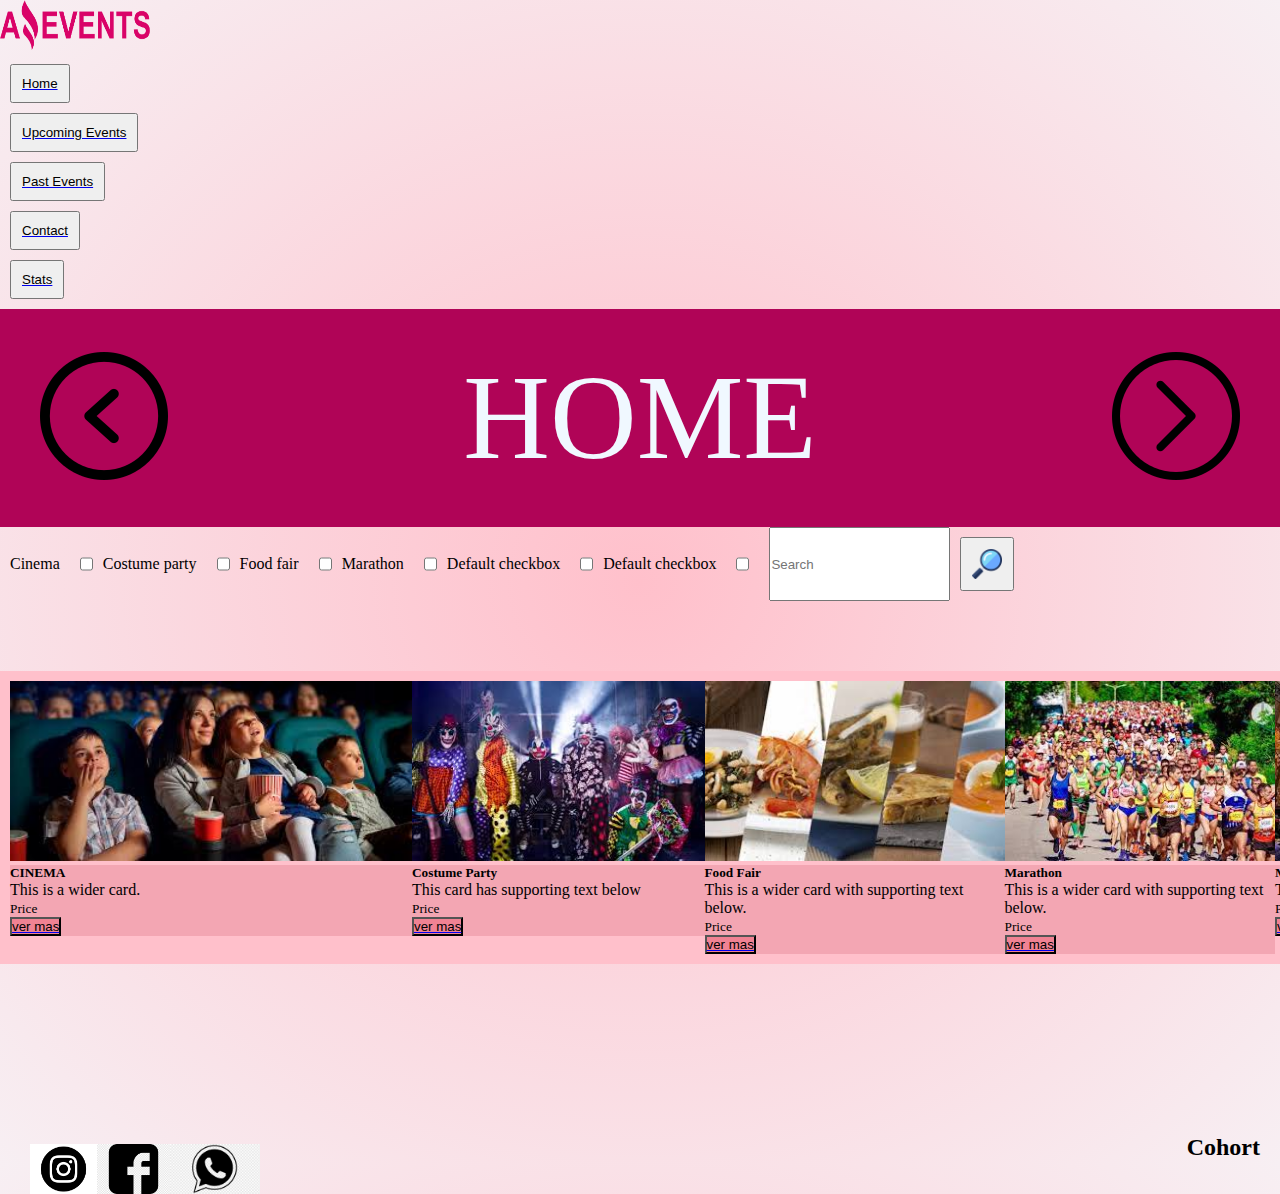
==== index.html @ cda77724 "agregado de estilos css" ====
<!DOCTYPE html>
<html lang="en">
<head>
    <meta charset="UTF-8">
    <meta http-equiv="X-UA-Compatible" content="IE=edge">
    <meta name="viewport" content="width=device-width, initial-scale=1.0">
    <title>Home</title>
    <link rel="stylesheet" href="./styles/style.css">
    <link href="https://cdn.jsdelivr.net/npm/bootstrap@5.3.0-alpha1/dist/css/bootstrap.min.css" rel="stylesheet" integrity="sha384-GLhlTQ8iRABdZLl6O3oVMWSktQOp6b7In1Zl3/Jr59b6EGGoI1aFkw7cmDA6j6gD" crossorigin="anonymous">
</head>
<body>
    <section>

        <nav class="navbar bg-body-tertiary">
            <div class="container-fluid">
                
              <a class="navbar-brand" href="#">
                <img src="/assets/img/LogoAmazingEvents.png" alt="Logo" width="150" height="50" class="d-inline-block align-text-top"></a>
                    <a href="./index.html"><button class="btn btn-outline-success me-2" type="button">Home</button></a>
                    <a href="./UpcominEvents.html"><button class="btn btn-sm btn-outline-secondary" type="button">Upcoming Events</button></a>
                    <a href="./pastEvents.html"><button class="btn btn-sm btn-outline-secondary" type="button">Past Events</button></a>
                    <a href="./contact.html"><button class="btn btn-sm btn-outline-secondary" type="button">Contact</button></a>
                    <a href="./stats.html"><button class="btn btn-sm btn-outline-secondary" type="button">Stats</button></a>
            </div>
          </nav>
    </section>
    <section class="banner">
        <a href="./stats.html"><img src="./assets/img/8019993.png" alt=""></a>
        <p class="bText">HOME</p>
        <a href="./UpcominEvents.html"><img src="./assets/img/3519442.png" alt=""></a>
    </section>
    <section class="sectionF">
        <form>
            <label class="form-check-label" for="flexCheckDefault">Cinema</label>
            <input class="form-check-input" type="checkbox" value="" id="flexCheckDefault">
            <label class="form-check-label" for="flexCheckDefault">Costume party</label>
            <input class="form-check-input" type="checkbox" value="" id="flexCheckDefault">
            <label class="form-check-label" for="flexCheckDefault">Food fair</label>
            <input class="form-check-input" type="checkbox" value="" id="flexCheckDefault">
            <label class="form-check-label" for="flexCheckDefault">Marathon</label>
            <input class="form-check-input" type="checkbox" value="" id="flexCheckDefault">
            <label class="form-check-label" for="flexCheckDefault">Default checkbox</label>
            <input class="form-check-input" type="checkbox" value="" id="flexCheckDefault">
            <label class="form-check-label" for="flexCheckDefault">Default checkbox</label>
            <input class="form-check-input" type="checkbox" value="" id="flexCheckDefault">
            
        </form>
         
              <form class="dflex" role="search">
                <input class="form-control me-2" type="search" placeholder="Search" aria-label="Search">
                <button class="btn btn-outline-success" type="submit"><img class="search" src="./assets/img/3721591.png" alt="search"></button>
              </form>
           
    </section>
    <section>
        <div class="card-group">
            <div class="card">
              <img src="./assets/img/Cinema.jpg" class="card-img-top" alt="CINEMA">
              <div class="card-body"><h5 class="card-title">CINEMA</h5>
                <p class="card-text">This is a wider card.</p>
                <p class="card-text"><small class="text-muted">Price</small></p>
                <a href="./details.html"><button class="ver">ver mas</button></a>
              </div>
            </div>
            <div class="card">
              <img src="./assets/img/Costume_Party.jpg" class="card-img-top" alt="Costume party">
              <div class="card-body">
                <h5 class="card-title">Costume Party</h5>
                <p class="card-text">This card has supporting text below </p>
                <p class="card-text"><small class="text-muted">Price</small></p>
                <a href="./details.html"><button class="ver">ver mas</button></a>
              </div>
            </div>
            <div class="card">
              <img src="./assets/img/Food_Fair.jpg" class="card-img-top" alt="Food Fair">
              <div class="card-body">
                <h5 class="card-title">Food Fair</h5>
                <p class="card-text">This is a wider card with supporting text below.</p>
                <p class="card-text"><small class="text-muted">Price</small></p>
                <a href="./details.html"><button class="ver">ver mas</button></a>
              </div>
            </div>
            <div class="card">
                <img src="./assets/img/Marathon.jpg" class="card-img-top" alt="...">
                <div class="card-body">
                  <h5 class="card-title">Marathon</h5>
                  <p class="card-text">This is a wider card with supporting text below.</p>
                  <p class="card-text"><small class="text-muted">Price</small></p>
                  <a href="./details.html"><button class="ver">ver mas</button></a>
                </div>
              </div>
              <div class="card">
                <img src="./assets/img/Museum_Tour.jpg" class="card-img-top" alt="CINEMA">
                <div class="card-body"><h5 class="card-title">Museum Tour</h5>
                  <p class="card-text">This is a wider card.</p>
                  <p class="card-text"><small class="text-muted">Price</small></p>
                  <a href="./details.html"><button class="ver">ver mas</button></a>
                </div>
              </div>
              <div class="card">
                <img src="./assets/img/Music_Concert.jpg" class="card-img-top" alt="CINEMA">
                <div class="card-body"><h5 class="card-title">Music Concert</h5>
                  <p class="card-text">This is a wider card.</p>
                  <p class="card-text"><small class="text-muted">Price</small></p>
                  <a href="./details.html"><button class="ver">ver mas</button></a>
                </div>
              </div>
          </div>
    </section>
    <footer>
        <div class="social">
        <a class="aSocial" href=""><img src="./assets/img/download.png" alt="Instagram"></a>
        <a class="aSocial" href=""><img src="./assets/img/face.png" alt="Instagram"></a>
        <a class="aSocial" href=""><img src="./assets/img/whatsapp.png" alt="whatsapp"></a>
        </div>
        <h2>Cohort</h2>
    </footer>
    <script src="https://cdn.jsdelivr.net/npm/bootstrap@5.3.0-alpha1/dist/js/bootstrap.bundle.min.js" integrity="sha384-w76AqPfDkMBDXo30jS1Sgez6pr3x5MlQ1ZAGC+nuZB+EYdgRZgiwxhTBTkF7CXvN" crossorigin="anonymous"></script>
</body>
</html>
---- styles/style.css ----
* {
    padding: 0%;
    margin: 0%;
    box-sizing: border-box;
    
}

body {
    
     background: content-box radial-gradient(pink, rgb(247, 239, 243));
}


.banner {
    display: flex;
    align-items: center;
    justify-content: space-between;
    padding: 40px;
    background-color: rgb(176, 4, 87);
    
}
.bText {
    font-size: 120px;
    color: aliceblue;
}

.sectionF {
    display: flex;
    align-items: center;
}

.search {
    width: 30px;
}
.card-group {
    display: flex;
    margin-bottom: 150px;
    margin-top: 70px;
    padding: 10px;
    align-content:space-between ;
}

form {
    display: flex;
    align-content: space-around;
    margin-right: 20px;
}

label{
    margin-right: 20px;
    margin-left: 10px;
    border-color: crimson;
    border: 5px;
}
input {

}

div>img {
    height: 180px;
}

.card-group {
    border: 20px;
    background-color: pink;
}
.card-body {
    background-color: #f3a6b3;
}
footer {
    display: flex;
    height: 50px;
    justify-content: space-between;
}

.social {
    display: flex;
    margin: 20px;
    padding: 10px;
    justify-content: space-between;
    
}
.aSocial{
width: 50%;
height: 50px;
display:flex ;
}

h2 {
    margin: 20px;
}

.contactSect {
    display: flex;
    flex-direction: column;
    align-items: center; 
}

.btn {
    display: flex;
    padding: 10px;
    margin: 10px;
    align-items: flex-end;
    align-content: flex-end;

}

.ver {
    background-color: rgb(240, 130, 147);
    display: flex;
    align-content: space-between;

}

table {
    margin: 20px;
    padding: 10px;
    border: 5px;
    display: flex;
}
td {
    border: 2px;
}
tr {
    border: 5px;
    padding: 15px;
}
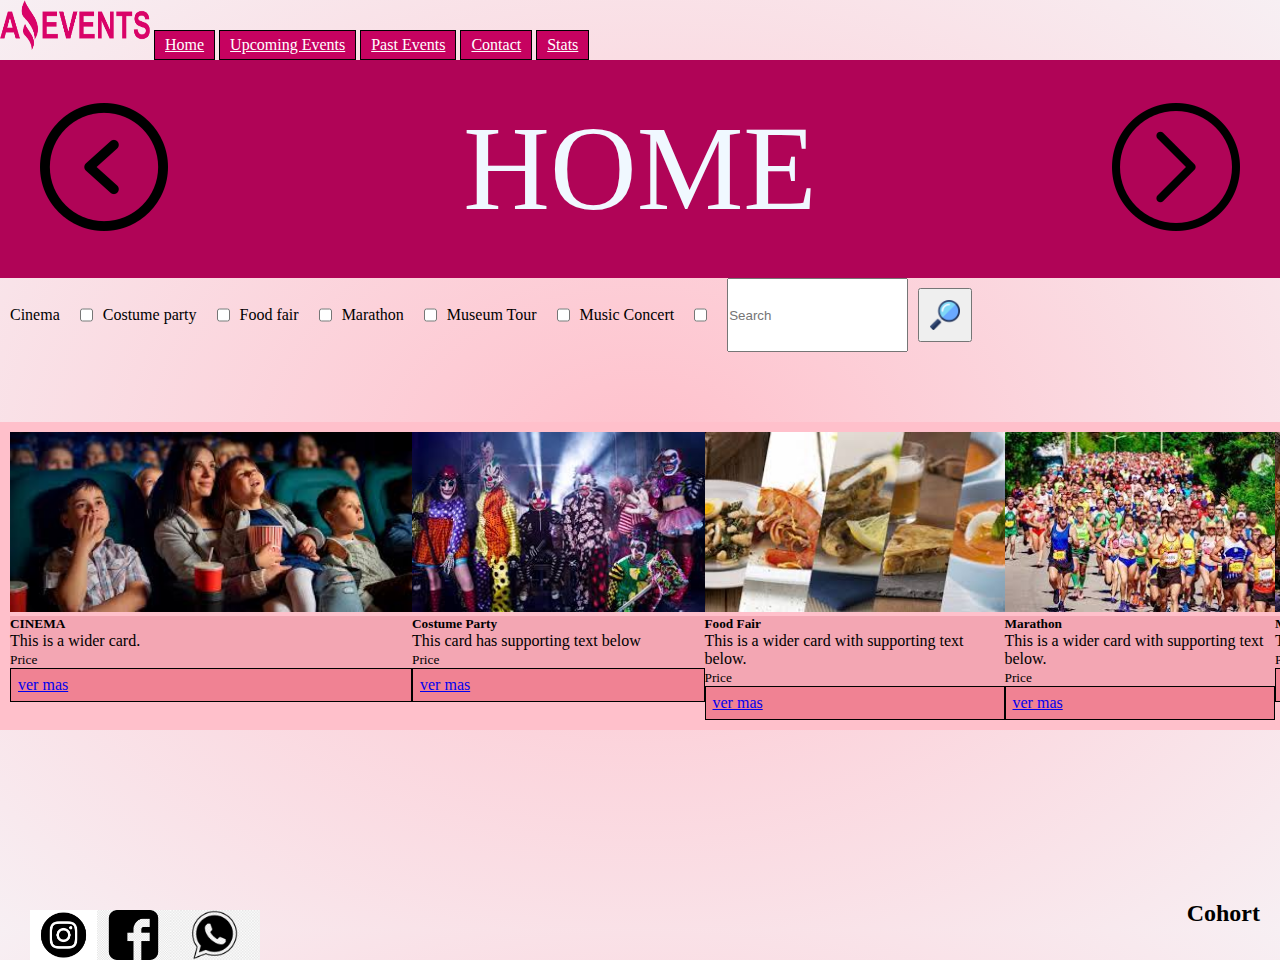
==== commit ca7c78b8: "ccambios en codigo html y css" ====
--- a/index.html
+++ b/index.html
@@ -16,11 +16,11 @@
                 
               <a class="navbar-brand" href="#">
                 <img src="/assets/img/LogoAmazingEvents.png" alt="Logo" width="150" height="50" class="d-inline-block align-text-top"></a>
-                    <a href="./index.html"><button class="btn btn-outline-success me-2" type="button">Home</button></a>
-                    <a href="./UpcominEvents.html"><button class="btn btn-sm btn-outline-secondary" type="button">Upcoming Events</button></a>
-                    <a href="./pastEvents.html"><button class="btn btn-sm btn-outline-secondary" type="button">Past Events</button></a>
-                    <a href="./contact.html"><button class="btn btn-sm btn-outline-secondary" type="button">Contact</button></a>
-                    <a href="./stats.html"><button class="btn btn-sm btn-outline-secondary" type="button">Stats</button></a>
+                <a class="aNav" href="./index.html">Home</a>
+                <a class="aNav" href="./UpcominEvents.html">Upcoming Events</a>
+                <a class="aNav" href="./pastEvents.html">Past Events</a>
+                <a class="aNav" href="./contact.html">Contact</a>
+                <a class="aNav" href="./stats.html">Stats</a>
             </div>
           </nav>
     </section>
@@ -31,18 +31,18 @@
     </section>
     <section class="sectionF">
         <form>
-            <label class="form-check-label" for="flexCheckDefault">Cinema</label>
-            <input class="form-check-input" type="checkbox" value="" id="flexCheckDefault">
-            <label class="form-check-label" for="flexCheckDefault">Costume party</label>
-            <input class="form-check-input" type="checkbox" value="" id="flexCheckDefault">
-            <label class="form-check-label" for="flexCheckDefault">Food fair</label>
-            <input class="form-check-input" type="checkbox" value="" id="flexCheckDefault">
-            <label class="form-check-label" for="flexCheckDefault">Marathon</label>
-            <input class="form-check-input" type="checkbox" value="" id="flexCheckDefault">
-            <label class="form-check-label" for="flexCheckDefault">Default checkbox</label>
-            <input class="form-check-input" type="checkbox" value="" id="flexCheckDefault">
-            <label class="form-check-label" for="flexCheckDefault">Default checkbox</label>
-            <input class="form-check-input" type="checkbox" value="" id="flexCheckDefault">
+          <label class="form-check-label" for="Cinema">Cinema</label>
+          <input class="form-check-input" type="checkbox" value="" id="Cinema">
+          <label class="form-check-label" for="Costume_Party">Costume party</label>
+          <input class="form-check-input" type="checkbox" value="" id="Costume_Party">
+          <label class="form-check-label" for="Food_Fair">Food fair</label>
+          <input class="form-check-input" type="checkbox" value="" id="Food_Fair">
+          <label class="form-check-label" for="Marathon">Marathon</label>
+          <input class="form-check-input" type="checkbox" value="" id="Marathon">
+          <label class="form-check-label" for="Museum_Tour">Museum Tour</label>
+          <input class="form-check-input" type="checkbox" value="" id="Museum_Tour">
+          <label class="form-check-label" for="Music_Concert">Music Concert</label>
+          <input class="form-check-input" type="checkbox" value="" id="Music_Concert">
             
         </form>
          
@@ -52,6 +52,7 @@
               </form>
            
     </section>
+ 
     <section>
         <div class="card-group">
             <div class="card">
@@ -59,7 +60,7 @@
               <div class="card-body"><h5 class="card-title">CINEMA</h5>
                 <p class="card-text">This is a wider card.</p>
                 <p class="card-text"><small class="text-muted">Price</small></p>
-                <a href="./details.html"><button class="ver">ver mas</button></a>
+                <a class="ver" href="./details.html">ver mas</a>
               </div>
             </div>
             <div class="card">
@@ -68,7 +69,7 @@
                 <h5 class="card-title">Costume Party</h5>
                 <p class="card-text">This card has supporting text below </p>
                 <p class="card-text"><small class="text-muted">Price</small></p>
-                <a href="./details.html"><button class="ver">ver mas</button></a>
+                <a class="ver" href="./details.html">ver mas</a>
               </div>
             </div>
             <div class="card">
@@ -77,7 +78,7 @@
                 <h5 class="card-title">Food Fair</h5>
                 <p class="card-text">This is a wider card with supporting text below.</p>
                 <p class="card-text"><small class="text-muted">Price</small></p>
-                <a href="./details.html"><button class="ver">ver mas</button></a>
+                <a class="ver" href="./details.html">ver mas</a>
               </div>
             </div>
             <div class="card">
@@ -86,7 +87,7 @@
                   <h5 class="card-title">Marathon</h5>
                   <p class="card-text">This is a wider card with supporting text below.</p>
                   <p class="card-text"><small class="text-muted">Price</small></p>
-                  <a href="./details.html"><button class="ver">ver mas</button></a>
+                  <a class="ver" href="./details.html">ver mas</a>
                 </div>
               </div>
               <div class="card">
@@ -94,7 +95,7 @@
                 <div class="card-body"><h5 class="card-title">Museum Tour</h5>
                   <p class="card-text">This is a wider card.</p>
                   <p class="card-text"><small class="text-muted">Price</small></p>
-                  <a href="./details.html"><button class="ver">ver mas</button></a>
+                  <a class="ver" href="./details.html">ver mas</a>
                 </div>
               </div>
               <div class="card">
@@ -102,7 +103,7 @@
                 <div class="card-body"><h5 class="card-title">Music Concert</h5>
                   <p class="card-text">This is a wider card.</p>
                   <p class="card-text"><small class="text-muted">Price</small></p>
-                  <a href="./details.html"><button class="ver">ver mas</button></a>
+                  <a class="ver" href="./details.html">ver mas</a>
                 </div>
               </div>
           </div>
@@ -117,4 +118,6 @@
     </footer>
     <script src="https://cdn.jsdelivr.net/npm/bootstrap@5.3.0-alpha1/dist/js/bootstrap.bundle.min.js" integrity="sha384-w76AqPfDkMBDXo30jS1Sgez6pr3x5MlQ1ZAGC+nuZB+EYdgRZgiwxhTBTkF7CXvN" crossorigin="anonymous"></script>
 </body>
-</html>+</html>
+           
+    --- a/styles/style.css
+++ b/styles/style.css
@@ -3,6 +3,9 @@
     margin: 0%;
     box-sizing: border-box;
     
+}
+main {
+    display: flex;
 }
 
 body {
@@ -10,6 +13,18 @@
      background: content-box radial-gradient(pink, rgb(247, 239, 243));
 }
 
+nav {
+    position: relative;
+}
+
+.aNav {
+    display: inline-block;
+    background-color: rgb(198, 2, 96);
+    color: white;
+    padding: 5px 10px;
+    border: 1px solid black;
+    
+}
 
 .banner {
     display: flex;
@@ -52,9 +67,6 @@
     border-color: crimson;
     border: 5px;
 }
-input {
-
-}
 
 div>img {
     height: 180px;
@@ -80,7 +92,7 @@
     justify-content: space-between;
     
 }
-.aSocial{
+div >.aSocial{
 width: 50%;
 height: 50px;
 display:flex ;
@@ -105,23 +117,67 @@
 
 }
 
-.ver {
+div .ver {
     background-color: rgb(240, 130, 147);
     display: flex;
-    align-content: space-between;
+    align-items:center ;
+    padding: 7px;
+    border: 1px solid black;
 
 }
 
 table {
-    margin: 20px;
+    margin: 20px 10px;
     padding: 10px;
-    border: 5px;
+    border: 1px solid black;
     display: flex;
+    border-color: crimson;
+    color: darkred;
+    align-items: center;
+    justify-content: center;
 }
+
+
+
 td {
-    border: 2px;
+    border: 1px solid rgb(73, 2, 16);
+    padding: 15px 20px;
+    height: 30px;
 }
 tr {
+    border: 1px solid rgb(73, 2, 16);
+    padding: 20px 10px;
+    
+    height: 40px;
+}
+.primTab{
+    background-color: rgb(240, 130, 147);
+    padding: 10px;
+    border: 1px solid rgb(73, 2, 16);
+}
+
+
+.detailsSec {
+    display: flex;
+    align-items: center;
+    justify-content: center;
+    height: 400px;
+    margin-top: 30px;
+    background-color: #f3a6b3;
+    
+    
+}
+
+.card2 {
+    display: flex;
+    height: 300px;
+    width: 300px;
+    align-content: space-around;
+    justify-content: center;
+    align-items: center;
+    padding: 40px;
+    text-align: center;
     border: 5px;
-    padding: 15px;
+    background-color: #dc5269;
 }
+
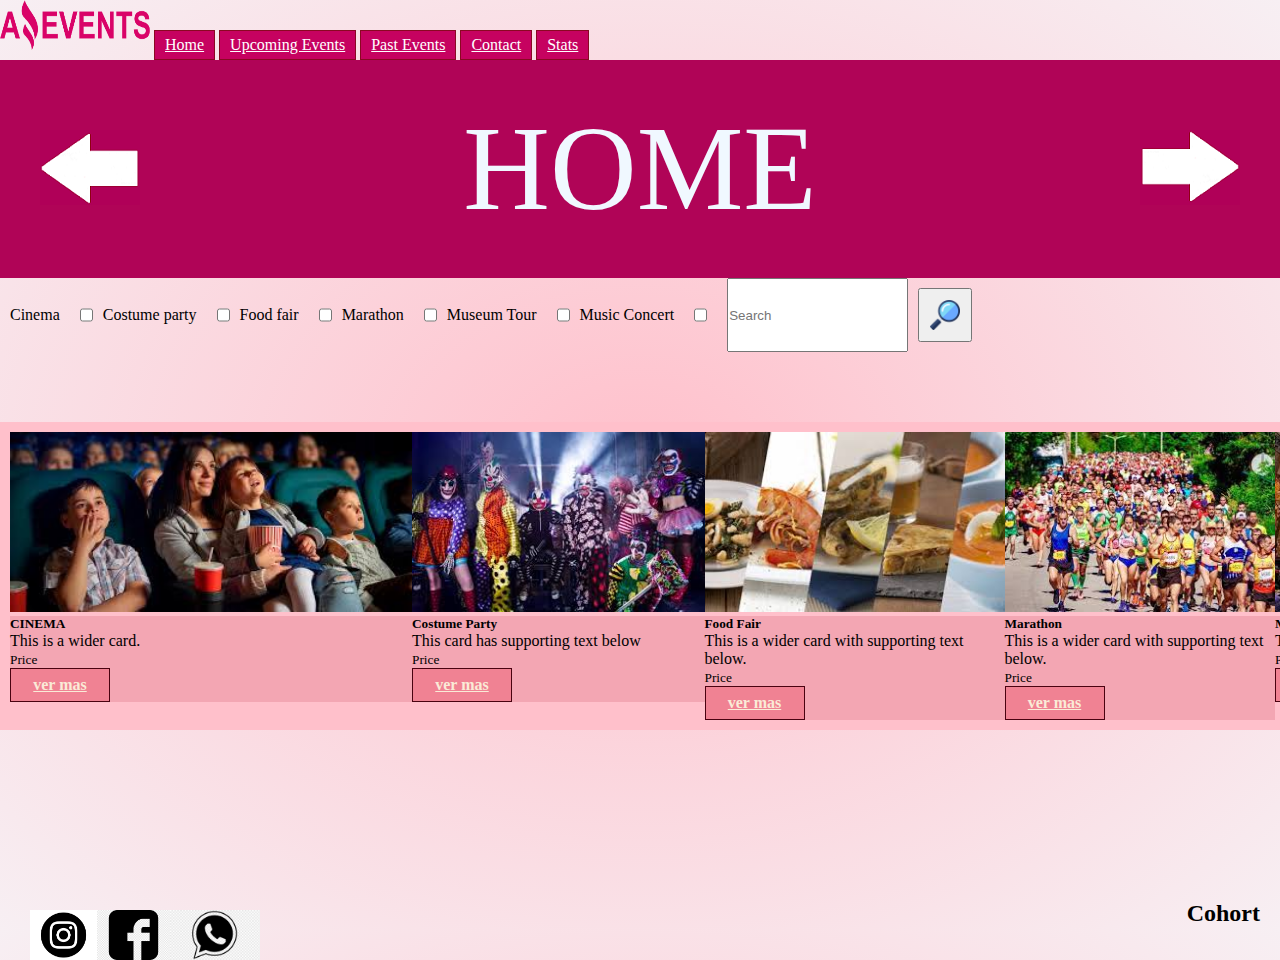
==== commit 663e0256: "cambios esteticos" ====
--- a/index.html
+++ b/index.html
@@ -25,9 +25,9 @@
           </nav>
     </section>
     <section class="banner">
-        <a href="./stats.html"><img src="./assets/img/8019993.png" alt=""></a>
+        <a href="./stats.html"><img src="./assets/img/f_izq.png" alt=""></a>
         <p class="bText">HOME</p>
-        <a href="./UpcominEvents.html"><img src="./assets/img/3519442.png" alt=""></a>
+        <a href="./UpcominEvents.html"><img src="./assets/img/fDer.png" alt=""></a>
     </section>
     <section class="sectionF">
         <form>
@@ -60,7 +60,7 @@
               <div class="card-body"><h5 class="card-title">CINEMA</h5>
                 <p class="card-text">This is a wider card.</p>
                 <p class="card-text"><small class="text-muted">Price</small></p>
-                <a class="ver" href="./details.html">ver mas</a>
+                <a class="ver" href="./details.html"><strong>ver mas</strong></a>
               </div>
             </div>
             <div class="card">
@@ -69,7 +69,7 @@
                 <h5 class="card-title">Costume Party</h5>
                 <p class="card-text">This card has supporting text below </p>
                 <p class="card-text"><small class="text-muted">Price</small></p>
-                <a class="ver" href="./details.html">ver mas</a>
+                <a class="ver" href="./details.html"><strong>ver mas</strong></a>
               </div>
             </div>
             <div class="card">
@@ -78,7 +78,7 @@
                 <h5 class="card-title">Food Fair</h5>
                 <p class="card-text">This is a wider card with supporting text below.</p>
                 <p class="card-text"><small class="text-muted">Price</small></p>
-                <a class="ver" href="./details.html">ver mas</a>
+                <a class="ver" href="./details.html"><strong>ver mas</strong></a>
               </div>
             </div>
             <div class="card">
@@ -87,7 +87,7 @@
                   <h5 class="card-title">Marathon</h5>
                   <p class="card-text">This is a wider card with supporting text below.</p>
                   <p class="card-text"><small class="text-muted">Price</small></p>
-                  <a class="ver" href="./details.html">ver mas</a>
+                  <a class="ver" href="./details.html"><strong>ver mas</strong></a>
                 </div>
               </div>
               <div class="card">
@@ -95,7 +95,7 @@
                 <div class="card-body"><h5 class="card-title">Museum Tour</h5>
                   <p class="card-text">This is a wider card.</p>
                   <p class="card-text"><small class="text-muted">Price</small></p>
-                  <a class="ver" href="./details.html">ver mas</a>
+                  <a class="ver" href="./details.html"><strong>ver mas</strong></a>
                 </div>
               </div>
               <div class="card">
@@ -103,7 +103,7 @@
                 <div class="card-body"><h5 class="card-title">Music Concert</h5>
                   <p class="card-text">This is a wider card.</p>
                   <p class="card-text"><small class="text-muted">Price</small></p>
-                  <a class="ver" href="./details.html">ver mas</a>
+                  <a class="ver" href="./details.html"><strong>ver mas</strong></a>
                 </div>
               </div>
           </div>
--- a/styles/style.css
+++ b/styles/style.css
@@ -22,7 +22,7 @@
     background-color: rgb(198, 2, 96);
     color: white;
     padding: 5px 10px;
-    border: 1px solid black;
+    border: 1px solid rgb(138, 8, 34);
     
 }
 
@@ -114,48 +114,52 @@
     margin: 10px;
     align-items: flex-end;
     align-content: flex-end;
-
+    
 }
 
 div .ver {
     background-color: rgb(240, 130, 147);
     display: flex;
     align-items:center ;
+    justify-content: center;
     padding: 7px;
-    border: 1px solid black;
-
-}
-
-table {
-    margin: 20px 10px;
-    padding: 10px;
-    border: 1px solid black;
-    display: flex;
-    border-color: crimson;
-    color: darkred;
-    align-items: center;
-    justify-content: center;
-}
-
-
-
-td {
     border: 1px solid rgb(73, 2, 16);
-    padding: 15px 20px;
-    height: 30px;
-}
-tr {
-    border: 1px solid rgb(73, 2, 16);
-    padding: 20px 10px;
-    
-    height: 40px;
-}
-.primTab{
+    color: antiquewhite;
+    width: 100px;
+}
+
+table{
+    padding: 20px;
+    margin: 20px;
+    border: 1px solid rgb(176, 4, 87);
+}
+
+thead {
+    border: 1px solid rgb(176, 4, 87) !important;
     background-color: rgb(240, 130, 147);
-    padding: 10px;
-    border: 1px solid rgb(73, 2, 16);
-}
-
+    padding: 20px;
+    color: antiquewhite;
+}
+tbody {
+    border: 1px solid rgb(176, 4, 87) !important;
+    padding: 20px !important;
+    margin: 20px !important;
+}
+tr{
+    border: 1px solid rgb(176, 4, 87) !important;
+    padding: 20px;
+    margin: 20px;
+}
+th{
+    border: 1px solid rgb(176, 4, 87) !important;
+    width: 1500px;
+}
+td{
+    border: 1px solid rgb(176, 4, 87) !important;
+    padding: 10px;
+    margin: 10px;
+    
+}
 
 .detailsSec {
     display: flex;
@@ -181,3 +185,43 @@
     background-color: #dc5269;
 }
 
+@media only screen and (min-width: 320px) and (max-width: 767px) {
+    body{display: flex;
+    flex-direction: column;}
+    section{
+        display: flex;
+    }
+    div{
+        display: flex;
+        flex-direction: column;
+    }
+    footer>img{
+        display: flex;
+        height: 50px;
+        width: 50px !important;
+    }
+}
+
+@media only screen and (min-width: 768px) and (max-width: 1023px) {
+    body{
+        display: flex;
+        flex-direction: column;
+    }
+    section{
+        display: flex;
+    }
+    div{
+        display: flex;
+        flex-direction: column;
+    }
+    footer>img{
+        display: flex;
+        height: 50px;
+        width: 50px !important;
+    }
+}
+
+@media only screen and (min-width: 1024px) and (max-width: 1339px) {
+
+
+}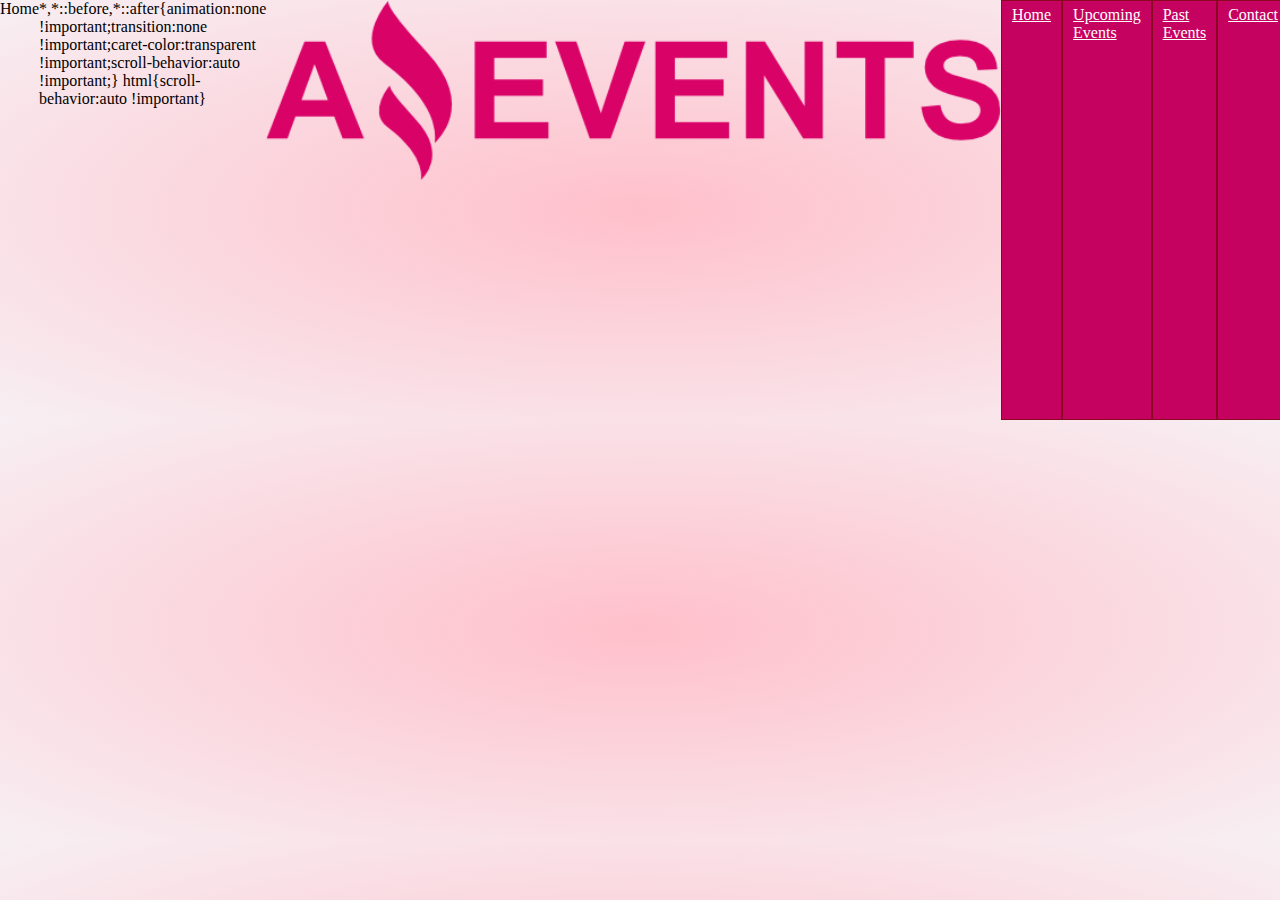
==== commit 4e3c1d75: "finalizacion correciones, se agrega archivo data.js" ====
--- a/index.html
+++ b/index.html
@@ -7,60 +7,61 @@
     <title>Home</title>
     <link rel="stylesheet" href="./styles/style.css">
     <link href="https://cdn.jsdelivr.net/npm/bootstrap@5.3.0-alpha1/dist/css/bootstrap.min.css" rel="stylesheet" integrity="sha384-GLhlTQ8iRABdZLl6O3oVMWSktQOp6b7In1Zl3/Jr59b6EGGoI1aFkw7cmDA6j6gD" crossorigin="anonymous">
-</head>
+    <link rel="icon" href="./assets/img/LogoAmazingEventsCH.png">
+  </head>
 <body>
-    <section>
-
-        <nav class="navbar bg-body-tertiary">
-            <div class="container-fluid">
-                
-              <a class="navbar-brand" href="#">
-                <img src="/assets/img/LogoAmazingEvents.png" alt="Logo" width="150" height="50" class="d-inline-block align-text-top"></a>
-                <a class="aNav" href="./index.html">Home</a>
-                <a class="aNav" href="./UpcominEvents.html">Upcoming Events</a>
-                <a class="aNav" href="./pastEvents.html">Past Events</a>
-                <a class="aNav" href="./contact.html">Contact</a>
-                <a class="aNav" href="./stats.html">Stats</a>
+    <section class="navSect">
+        <nav>
+          <div class="navbar">
+            <img src="/assets/img/LogoAmazingEvents.png" alt="Logo"  class="logo">
+            <div class="aContent">
+            <a class="aNav" href="./index.html">Home</a>
+            <a class="aNav" href="./UpcominEvents.html">Upcoming Events</a>
+            <a class="aNav" href="./pastEvents.html">Past Events</a>
+            <a class="aNav" href="./contact.html">Contact</a>
+            <a class="aNav" href="./stats.html">Stats</a>
             </div>
-          </nav>
+          </div>
+        </nav>
     </section>
     <section class="banner">
-        <a href="./stats.html"><img src="./assets/img/f_izq.png" alt=""></a>
+        <a href="./stats.html"><img src="./assets/img/f_izq.png" alt="flecha izquierda"></a>
         <p class="bText">HOME</p>
-        <a href="./UpcominEvents.html"><img src="./assets/img/fDer.png" alt=""></a>
+        <a href="./UpcominEvents.html"><img src="./assets/img/fDer.png" alt="flecha derecha"></a>
     </section>
     <section class="sectionF">
         <form>
+          <input class="form-check-input" type="checkbox" value="" id="Cinema">
           <label class="form-check-label" for="Cinema">Cinema</label>
-          <input class="form-check-input" type="checkbox" value="" id="Cinema">
+          <input class="form-check-input" type="checkbox" value="" id="Costume_Party">
           <label class="form-check-label" for="Costume_Party">Costume party</label>
-          <input class="form-check-input" type="checkbox" value="" id="Costume_Party">
+          <input class="form-check-input" type="checkbox" value="" id="Food_Fair">
           <label class="form-check-label" for="Food_Fair">Food fair</label>
-          <input class="form-check-input" type="checkbox" value="" id="Food_Fair">
+          <input class="form-check-input" type="checkbox" value="" id="Marathon">
           <label class="form-check-label" for="Marathon">Marathon</label>
-          <input class="form-check-input" type="checkbox" value="" id="Marathon">
+          <input class="form-check-input" type="checkbox" value="" id="Museum_Tour">
           <label class="form-check-label" for="Museum_Tour">Museum Tour</label>
-          <input class="form-check-input" type="checkbox" value="" id="Museum_Tour">
+          <input class="form-check-input" type="checkbox" value="" id="Music_Concert">
           <label class="form-check-label" for="Music_Concert">Music Concert</label>
-          <input class="form-check-input" type="checkbox" value="" id="Music_Concert">
-            
         </form>
          
               <form class="dflex" role="search">
-                <input class="form-control me-2" type="search" placeholder="Search" aria-label="Search">
-                <button class="btn btn-outline-success" type="submit"><img class="search" src="./assets/img/3721591.png" alt="search"></button>
+                <input class="form-control" type="search" placeholder="Search" aria-label="Search">
+                <button class="btnSuccess" type="submit"><img class="search" src="./assets/img/3721591.png" alt="search"></button>
               </form>
            
     </section>
  
-    <section>
+    <section class="cardSect">
         <div class="card-group">
             <div class="card">
               <img src="./assets/img/Cinema.jpg" class="card-img-top" alt="CINEMA">
               <div class="card-body"><h5 class="card-title">CINEMA</h5>
                 <p class="card-text">This is a wider card.</p>
+                <div class="footCard">
                 <p class="card-text"><small class="text-muted">Price</small></p>
                 <a class="ver" href="./details.html"><strong>ver mas</strong></a>
+              </div>
               </div>
             </div>
             <div class="card">
@@ -68,8 +69,10 @@
               <div class="card-body">
                 <h5 class="card-title">Costume Party</h5>
                 <p class="card-text">This card has supporting text below </p>
+                <div class="footCard">
                 <p class="card-text"><small class="text-muted">Price</small></p>
                 <a class="ver" href="./details.html"><strong>ver mas</strong></a>
+              </div>
               </div>
             </div>
             <div class="card">
@@ -77,35 +80,24 @@
               <div class="card-body">
                 <h5 class="card-title">Food Fair</h5>
                 <p class="card-text">This is a wider card with supporting text below.</p>
+                <div class="footCard">
                 <p class="card-text"><small class="text-muted">Price</small></p>
                 <a class="ver" href="./details.html"><strong>ver mas</strong></a>
               </div>
+              </div>
             </div>
-            <div class="card">
-                <img src="./assets/img/Marathon.jpg" class="card-img-top" alt="...">
-                <div class="card-body">
-                  <h5 class="card-title">Marathon</h5>
-                  <p class="card-text">This is a wider card with supporting text below.</p>
-                  <p class="card-text"><small class="text-muted">Price</small></p>
-                  <a class="ver" href="./details.html"><strong>ver mas</strong></a>
-                </div>
-              </div>
+            
               <div class="card">
                 <img src="./assets/img/Museum_Tour.jpg" class="card-img-top" alt="CINEMA">
                 <div class="card-body"><h5 class="card-title">Museum Tour</h5>
                   <p class="card-text">This is a wider card.</p>
+                  <div class="footCard">
                   <p class="card-text"><small class="text-muted">Price</small></p>
                   <a class="ver" href="./details.html"><strong>ver mas</strong></a>
                 </div>
-              </div>
-              <div class="card">
-                <img src="./assets/img/Music_Concert.jpg" class="card-img-top" alt="CINEMA">
-                <div class="card-body"><h5 class="card-title">Music Concert</h5>
-                  <p class="card-text">This is a wider card.</p>
-                  <p class="card-text"><small class="text-muted">Price</small></p>
-                  <a class="ver" href="./details.html"><strong>ver mas</strong></a>
                 </div>
               </div>
+
           </div>
     </section>
     <footer>
@@ -117,7 +109,9 @@
         <h2>Cohort</h2>
     </footer>
     <script src="https://cdn.jsdelivr.net/npm/bootstrap@5.3.0-alpha1/dist/js/bootstrap.bundle.min.js" integrity="sha384-w76AqPfDkMBDXo30jS1Sgez6pr3x5MlQ1ZAGC+nuZB+EYdgRZgiwxhTBTkF7CXvN" crossorigin="anonymous"></script>
-</body>
+    <script src="./JS/"></script>
+
+  </body>
 </html>
            
     --- a/styles/style.css
+++ b/styles/style.css
@@ -184,6 +184,16 @@
     border: 5px;
     background-color: #dc5269;
 }
+button {
+    background-color: rgb(240, 130, 147);
+    display: flex;
+    align-items:center ;
+    justify-content: center;
+    padding: 7px;
+    border: 1px solid rgb(73, 2, 16);
+    color: antiquewhite;
+    width: 100px;
+}
 
 @media only screen and (min-width: 320px) and (max-width: 767px) {
     body{display: flex;
@@ -195,7 +205,7 @@
         display: flex;
         flex-direction: column;
     }
-    footer>img{
+    footer img{
         display: flex;
         height: 50px;
         width: 50px !important;
@@ -210,18 +220,44 @@
     section{
         display: flex;
     }
+   
     div{
         display: flex;
         flex-direction: column;
     }
-    footer>img{
-        display: flex;
+    footer img{
+        display: flex !important;
+        justify-content: space-around;
         height: 50px;
-        width: 50px !important;
-    }
-}
+        width: 50px ;
+        flex-direction: row !important;
+    }
+    .card-group{
+        display: flex;
+        flex-direction: column;
+    }
+    .card-body{
+        display:flex
+    }
+    .card{
+        display: flex;
+    }
+    
+    .card>img{
+        display: flex !important;
+         flex-direction: column !important;
+        flex-wrap: wrap !important;
+        
+    }
+.card-group>.card{
+    display: flex;
+    flex-wrap: wrap-reverse;
+    
+}
+    }
 
 @media only screen and (min-width: 1024px) and (max-width: 1339px) {
-
-
+*{
+display: flex;
+}
 }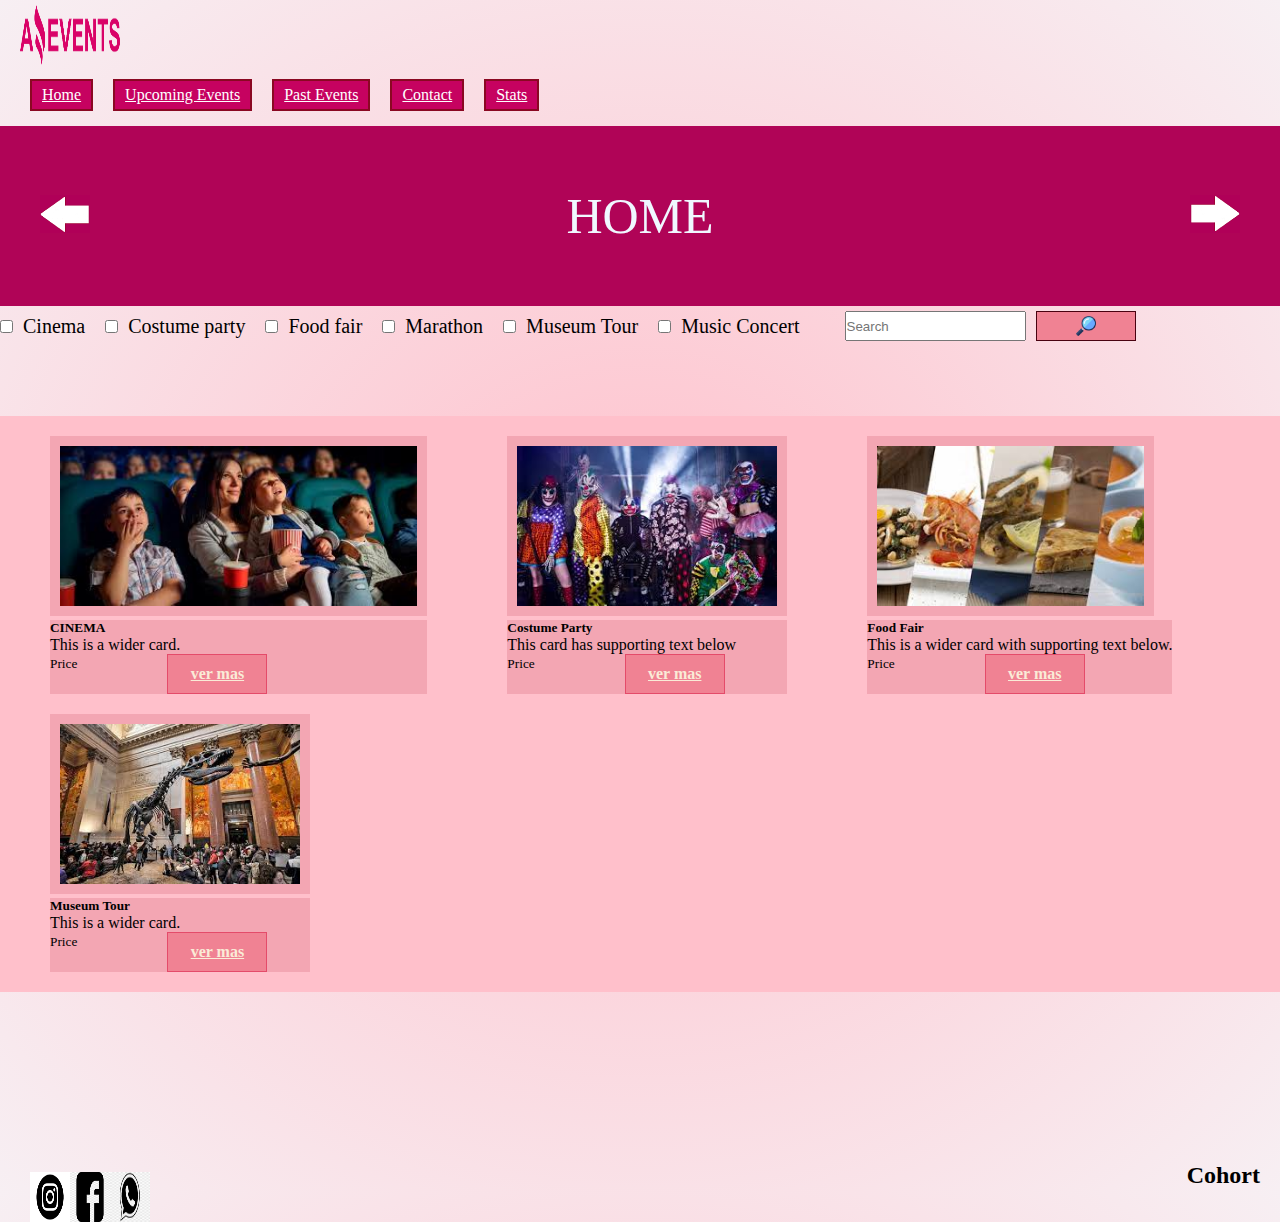
==== commit dfbcdcc3: "se agregan archivos js y su estructura basica" ====
--- a/index.html
+++ b/index.html
@@ -109,8 +109,8 @@
         <h2>Cohort</h2>
     </footer>
     <script src="https://cdn.jsdelivr.net/npm/bootstrap@5.3.0-alpha1/dist/js/bootstrap.bundle.min.js" integrity="sha384-w76AqPfDkMBDXo30jS1Sgez6pr3x5MlQ1ZAGC+nuZB+EYdgRZgiwxhTBTkF7CXvN" crossorigin="anonymous"></script>
-    <script src="./JS/"></script>
-
+   <script src="./JS/data.js"></script>
+    <script src="./JS/main.js"></script>
   </body>
 </html>
            
--- a/styles/style.css
+++ b/styles/style.css
@@ -1,8 +1,7 @@
 * {
     padding: 0%;
-    margin: 0%;
+    margin: 0%;    
     box-sizing: border-box;
-    
 }
 main {
     display: flex;
@@ -14,16 +13,30 @@
 }
 
 nav {
-    position: relative;
+    display: flex;
+    align-content: space-around;
+    margin: 5px 20px;
+    justify-content: flex-end;
+}
+.aContent{
+    display: flex;
+    flex-wrap: wrap;
+    align-content: space-between;
+    
+}
+
+.logo {
+    width: 100px;
+    height: 60px;
 }
 
 .aNav {
-    display: inline-block;
+    display: flex;
     background-color: rgb(198, 2, 96);
     color: white;
     padding: 5px 10px;
-    border: 1px solid rgb(138, 8, 34);
-    
+    border: 2px solid rgb(138, 8, 34);
+    margin: 10px;
 }
 
 .banner {
@@ -32,33 +45,33 @@
     justify-content: space-between;
     padding: 40px;
     background-color: rgb(176, 4, 87);
-    
+    height: 180px;
+}
+.banner img{
+    width: 50px;
 }
 .bText {
-    font-size: 120px;
+    font-size: 50px;
     color: aliceblue;
 }
 
 .sectionF {
     display: flex;
-    align-items: center;
+    flex-wrap: wrap;
+   
 }
 
 .search {
-    width: 30px;
-}
-.card-group {
-    display: flex;
-    margin-bottom: 150px;
-    margin-top: 70px;
-    padding: 10px;
-    align-content:space-between ;
-}
+    width: 20px;
+}
+
 
 form {
     display: flex;
-    align-content: space-around;
+    flex-wrap: wrap;
+    justify-content: space-between;
     margin-right: 20px;
+    font-size: 20px;
 }
 
 label{
@@ -67,22 +80,69 @@
     border-color: crimson;
     border: 5px;
 }
+input{
+    flex-wrap: wrap;
+}
+
+.form-contr{
+width: 50px;
+height: 20px;
+}
 
 div>img {
     height: 180px;
 }
 
 .card-group {
+    display: flex;
+    margin-bottom: 150px;
+    margin-top: 70px;
+    padding: 10px;
     border: 20px;
-    background-color: pink;
-}
+    background-color: pink; 
+    flex-wrap:wrap ;
+}
+
 .card-body {
     background-color: #f3a6b3;
-}
+    display: flex;
+    flex-direction: column;
+}
+
+.cardSect{
+    display: flex;
+}
+
+.card {
+    margin:10px 40px;
+}
+
+div .ver {
+    background-color: rgb(240, 130, 147);
+    display: flex;
+    justify-content: center;
+    padding: 10px;
+    border: 1px solid rgb(228, 75, 106);
+    color: antiquewhite;
+    width: 100px;
+    margin-left: 90px;
+}
+
+.card-img-top{
+    padding: 10px;
+    background-color: #f3a6b3;
+}
+.footCard{
+    display: flex;
+    flex-direction: row;
+}
+
 footer {
     display: flex;
     height: 50px;
     justify-content: space-between;
+    align-content: center;
+    
 }
 
 .social {
@@ -90,7 +150,10 @@
     margin: 20px;
     padding: 10px;
     justify-content: space-between;
-    
+    width: 100px;
+}
+footer img{
+    width: 40px;
 }
 div >.aSocial{
 width: 50%;
@@ -117,16 +180,7 @@
     
 }
 
-div .ver {
-    background-color: rgb(240, 130, 147);
-    display: flex;
-    align-items:center ;
-    justify-content: center;
-    padding: 7px;
-    border: 1px solid rgb(73, 2, 16);
-    color: antiquewhite;
-    width: 100px;
-}
+
 
 table{
     padding: 20px;
@@ -163,6 +217,7 @@
 
 .detailsSec {
     display: flex;
+    flex-wrap: wrap;
     align-items: center;
     justify-content: center;
     height: 400px;
@@ -195,69 +250,83 @@
     width: 100px;
 }
 
-@media only screen and (min-width: 320px) and (max-width: 767px) {
-    body{display: flex;
-    flex-direction: column;}
-    section{
-        display: flex;
-    }
-    div{
+@media only screen and (min-width: 768px) and (max-width: 1023px) {
+    .navbar{
+        display: flex;
+        flex-wrap: nowrap !important;
+        justify-content: space-around;
+    }
+    .logo {
+        margin-right: 70px;
+    }
+    
+    .dflex {
+        height: 40px !important;
+        margin-top: 20px;
+        margin-right: 10px;
+        padding: 5px !important;
+         flex-wrap: nowrap;
+    }
+    
+    .btnSuccess{
+        margin-left: 10px;
+
+    }
+
+    .card-body {
+        height: 300px;
+        width: 200px;
         display: flex;
         flex-direction: column;
     }
-    footer img{
-        display: flex;
-        height: 50px;
-        width: 50px !important;
-    }
-}
-
-@media only screen and (min-width: 768px) and (max-width: 1023px) {
-    body{
-        display: flex;
-        flex-direction: column;
-    }
-    section{
-        display: flex;
-    }
-   
-    div{
-        display: flex;
-        flex-direction: column;
-    }
-    footer img{
-        display: flex !important;
-        justify-content: space-around;
-        height: 50px;
-        width: 50px ;
-        flex-direction: row !important;
-    }
-    .card-group{
-        display: flex;
-        flex-direction: column;
-    }
-    .card-body{
-        display:flex
-    }
-    .card{
-        display: flex;
-    }
-    
-    .card>img{
-        display: flex !important;
-         flex-direction: column !important;
-        flex-wrap: wrap !important;
+    
+    .cardSect{
+        display: flex;
+    }
+    
+    .card {
+        width: 300px; 
+        margin: 10px 20px;
+    }
+    
+    .card-img-top{
+        width: 200px !important;
+    }
+
+    div .ver {
+        display: flex;
+        padding: 10px;
+        margin-left: 20px;
+    }
+    
+    .card-img-top{
+        padding: 10px;
+    }
+    .footCard{
+        display: flex;
+        flex-direction: row;
+    }
+}
+    @media only screen and (min-width: 1024px){
+        nav{
+            display: block !important;
+        }
+        form{
+            flex-wrap: nowrap;
+        }
+        .sectionF{
+            flex-wrap: nowrap;
+            align-items: center;
+        }
+
+        .dflex {
+            height: 40px !important;
+            padding: 5px !important;
+            flex-wrap: nowrap;
+        }
         
-    }
-.card-group>.card{
-    display: flex;
-    flex-wrap: wrap-reverse;
-    
-}
-    }
-
-@media only screen and (min-width: 1024px) and (max-width: 1339px) {
-*{
-display: flex;
-}
-}+        .btnSuccess{
+            margin-left: 10px;
+    
+        }
+    }
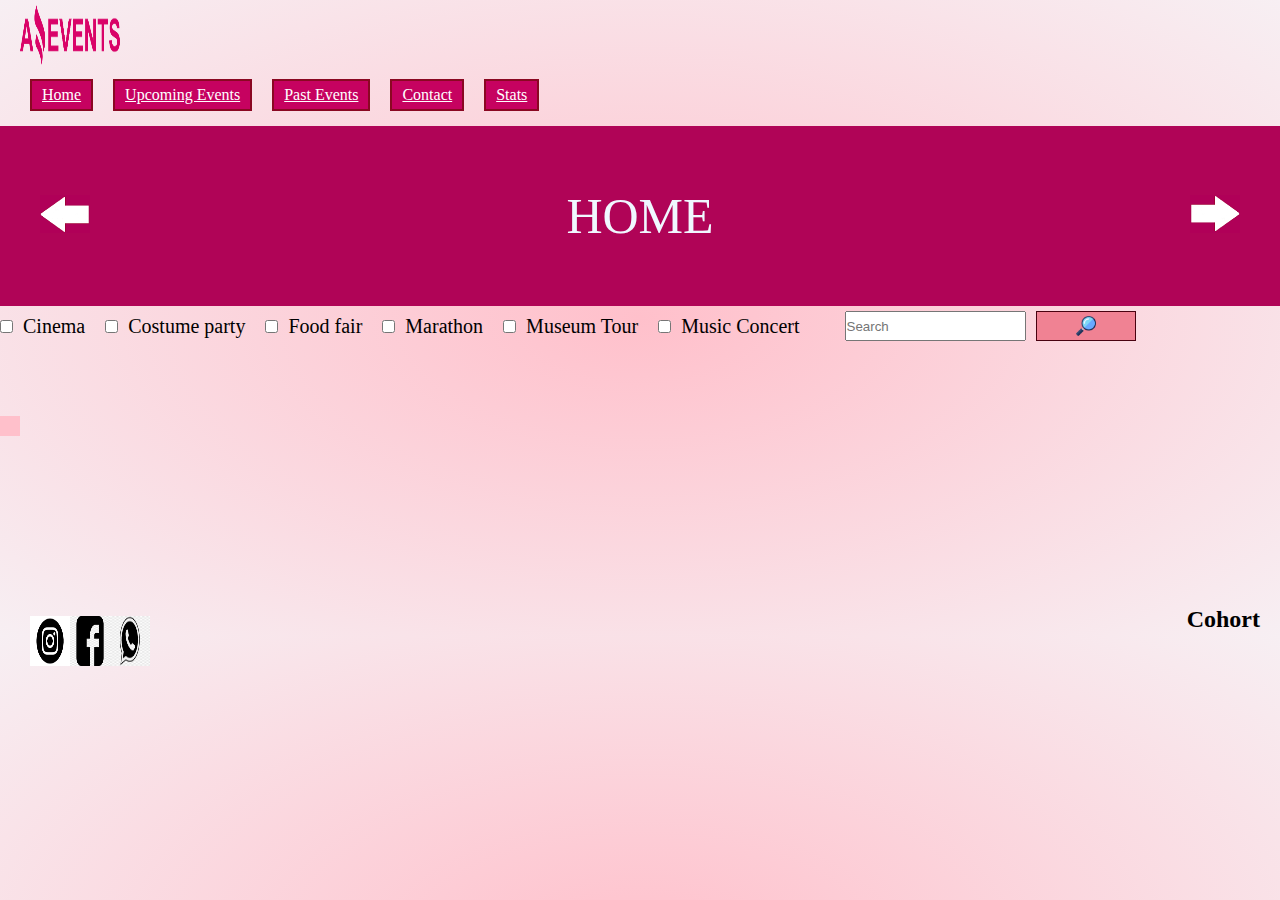
==== commit 5cd08696: "creacion archivos js" ====
--- a/index.html
+++ b/index.html
@@ -54,7 +54,7 @@
  
     <section class="cardSect">
         <div class="card-group">
-            <div class="card">
+            <!--<div class="card">
               <img src="./assets/img/Cinema.jpg" class="card-img-top" alt="CINEMA">
               <div class="card-body"><h5 class="card-title">CINEMA</h5>
                 <p class="card-text">This is a wider card.</p>
@@ -97,7 +97,7 @@
                 </div>
                 </div>
               </div>
-
+            -->
           </div>
     </section>
     <footer>
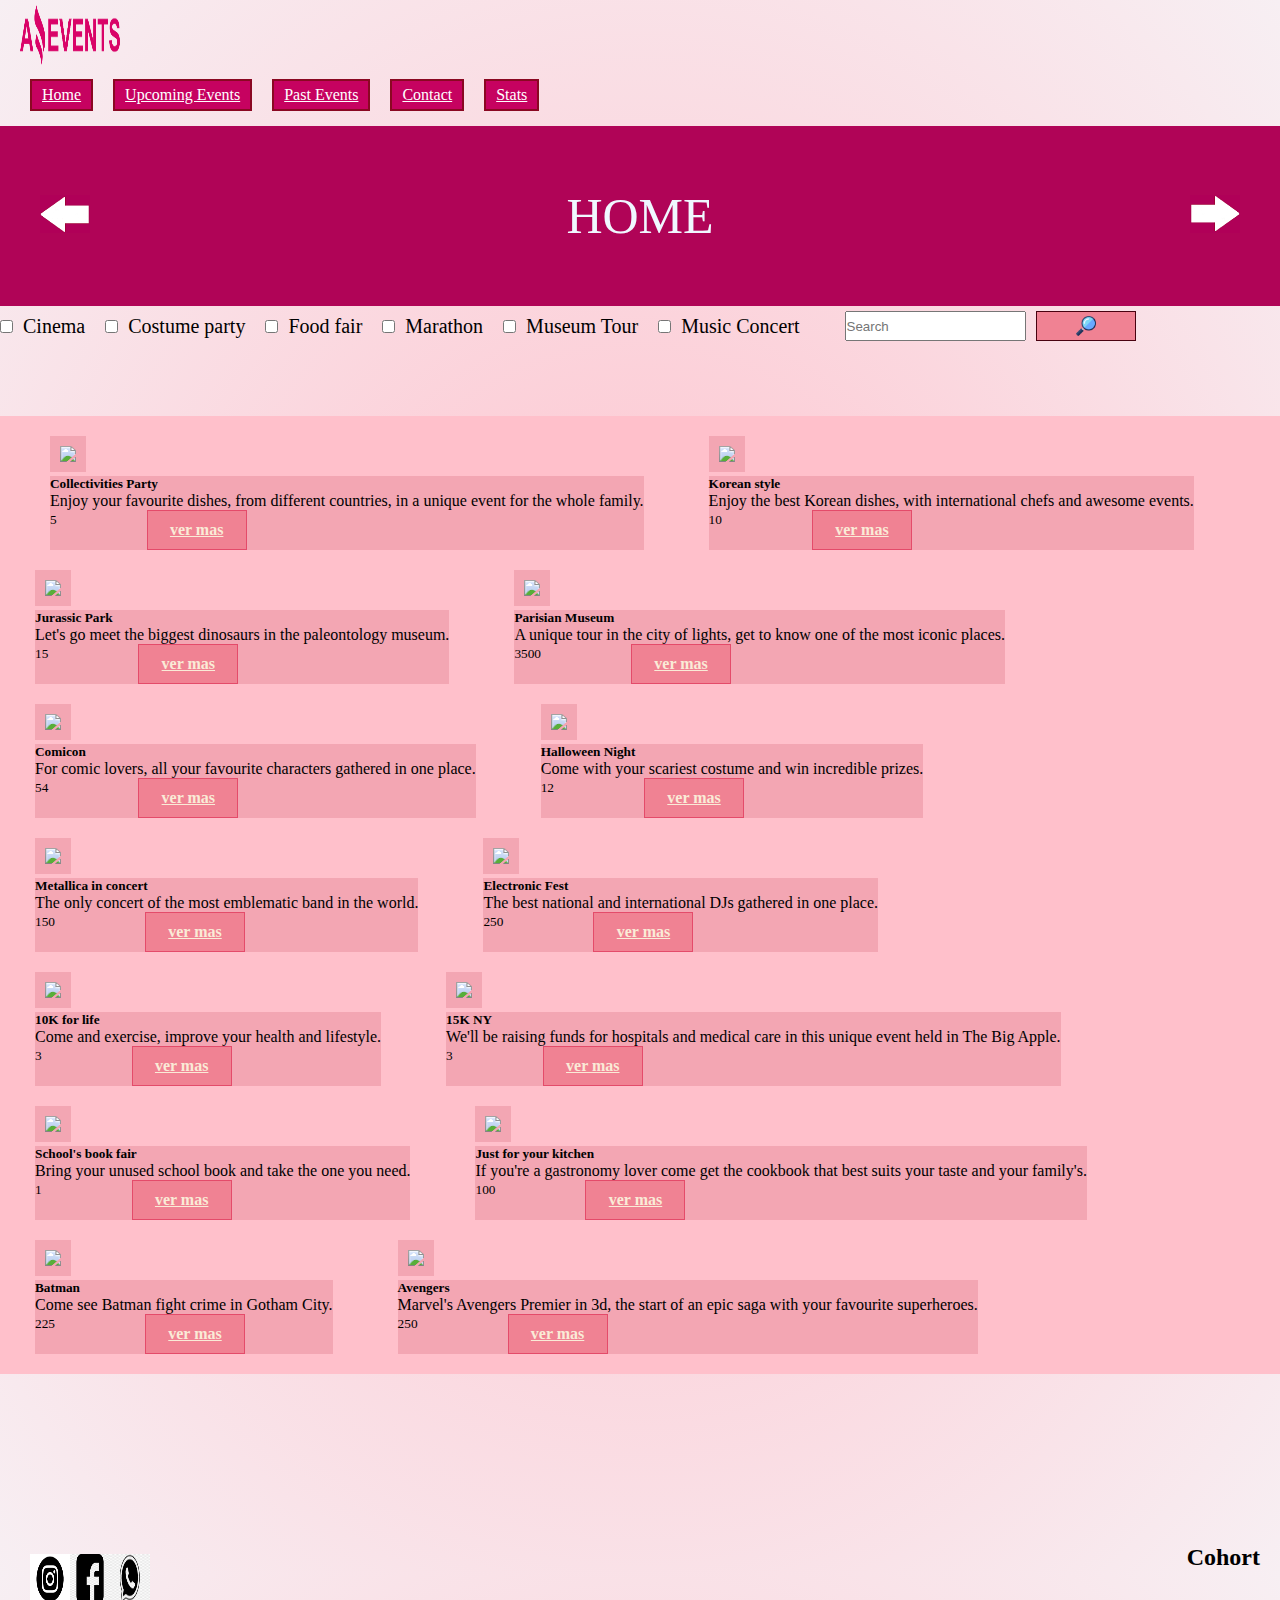
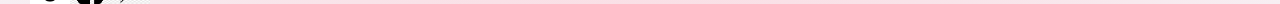
==== commit d927e9f8: "js modified" ====
--- a/index.html
+++ b/index.html
@@ -54,7 +54,7 @@
  
     <section class="cardSect">
         <div class="card-group">
-            <!--<div class="card">
+          <!--  <div class="card">
               <img src="./assets/img/Cinema.jpg" class="card-img-top" alt="CINEMA">
               <div class="card-body"><h5 class="card-title">CINEMA</h5>
                 <p class="card-text">This is a wider card.</p>
@@ -96,8 +96,8 @@
                   <a class="ver" href="./details.html"><strong>ver mas</strong></a>
                 </div>
                 </div>
-              </div>
-            -->
+              </div>-->
+            
           </div>
     </section>
     <footer>
--- a/styles/style.css
+++ b/styles/style.css
@@ -136,7 +136,13 @@
     display: flex;
     flex-direction: row;
 }
-
+.card-group .card{
+            
+    flex-basis: auto!important;
+}
+.card-group>.card+.card {
+    margin-left: 25px!important;
+}
 footer {
     display: flex;
     height: 50px;
@@ -272,25 +278,21 @@
         margin-left: 10px;
 
     }
-
+   
     .card-body {
-        height: 300px;
-        width: 200px;
+        
         display: flex;
         flex-direction: column;
     }
     
-    .cardSect{
-        display: flex;
-    }
-    
     .card {
-        width: 300px; 
+       
         margin: 10px 20px;
     }
     
     .card-img-top{
-        width: 200px !important;
+    
+        padding: 10px;
     }
 
     div .ver {
@@ -298,10 +300,7 @@
         padding: 10px;
         margin-left: 20px;
     }
-    
-    .card-img-top{
-        padding: 10px;
-    }
+   
     .footCard{
         display: flex;
         flex-direction: row;
@@ -329,4 +328,12 @@
             margin-left: 10px;
     
         }
-    }
+
+
+        .card-group{
+             flex-wrap: wrap;
+        }
+
+       
+       
+    }
